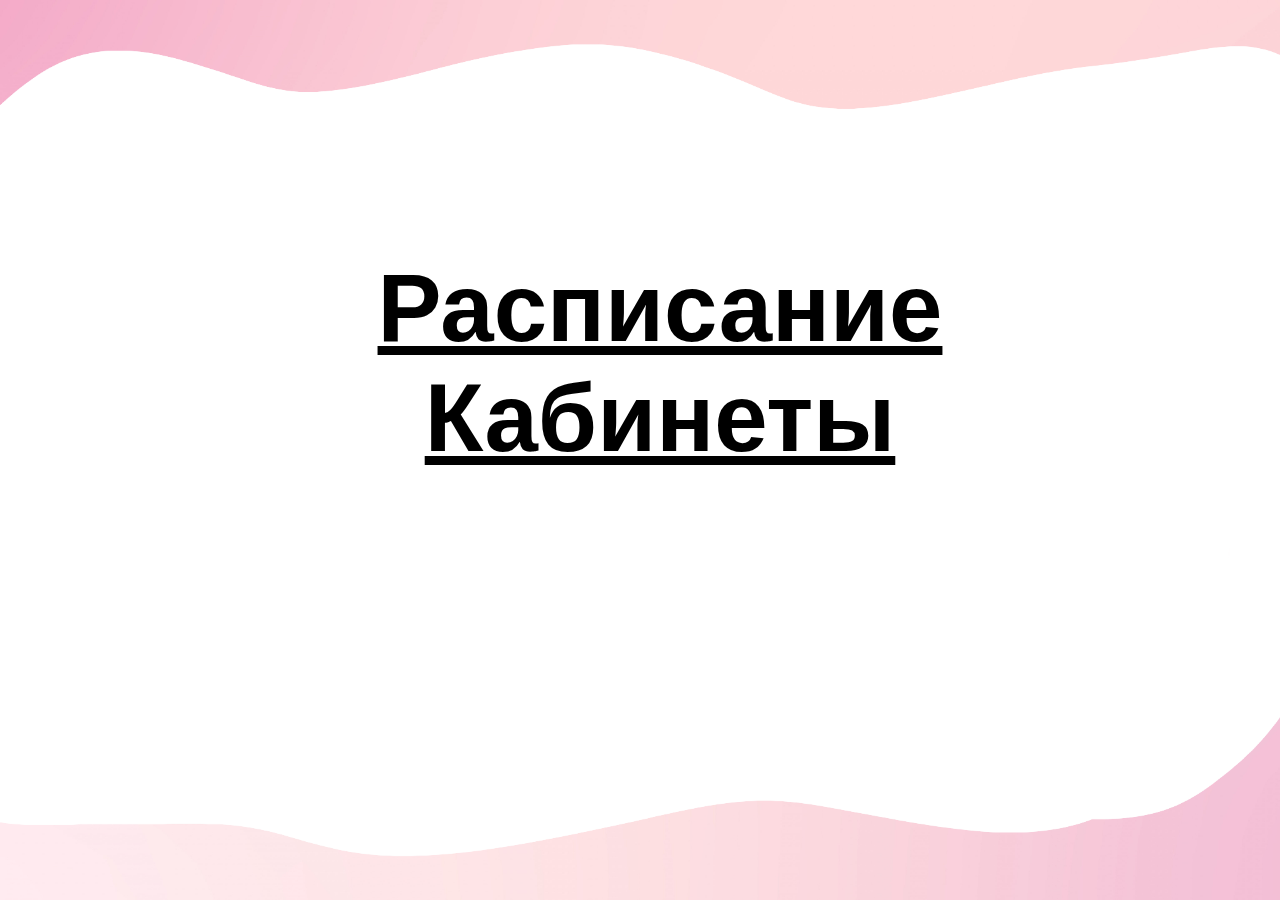
==== index.html @ ce60361a "Add files via upload" ====
<!DOCTYPE html>
<html>
<head>
	<meta charset="utf-8">
	<meta name="viewport" content="width=device-width, initial-scale=1">
	<title>My WebPage</title>
	<link rel="stylesheet" href="./StyleMain.css">
	<link rel="stylesheet" href="master.css">

</head>
<body>
		<nav>
			<dl style="margin-top: 20%;">
				<dd><a href="./sch.html">Расписание</a></dd>

				<dd><a href="./cab.html">Кабинеты</a></dd>
			</dl>
		</nav>
</body>
</html>
---- StyleMain.css ----
body{	
	font-weight: bold;
	text-align: center;
	font-family: Helvetica;

	background-image: url(background.png);
	background-repeat: no-repeat;
	background-position: center;
	background-attachment: fixed;
	background-size:  cover;
}

.center {
  margin-left: 10%;
  margin-right: 10%;
}

a{
	font-size: 96px;
	color: black;
}
---- master.css ----
body{
	animation: transitionIn 1s;
}

@keyframes transitionIn{
	from{
		opacity: 0;
		transform: rotateX(-10deg);
	}

	to{
		opacity: 1;
		transform: rotateX(0);
	}
}
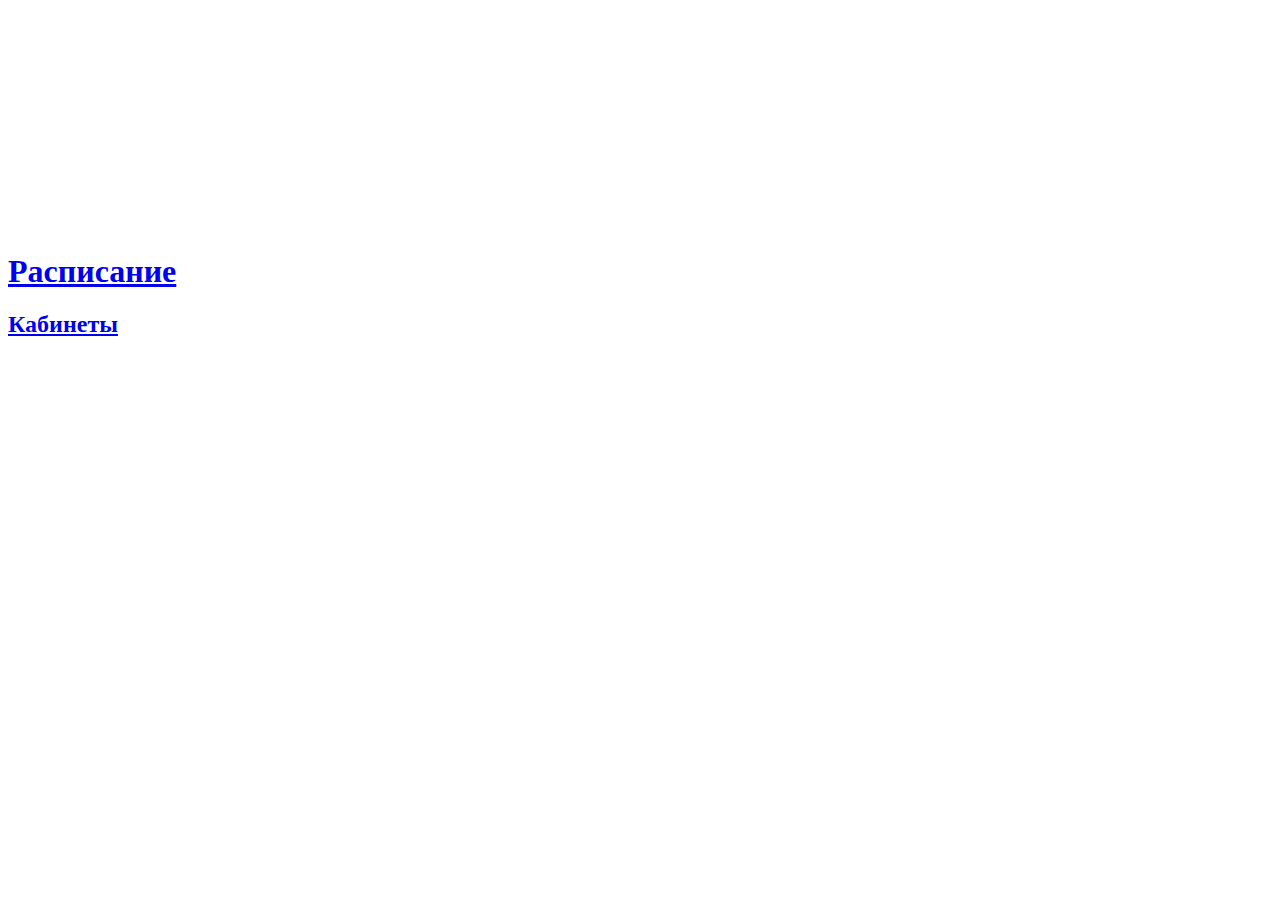
==== commit 7262ccb2: "Add files via upload" ====
--- a/index.html
+++ b/index.html
@@ -9,12 +9,7 @@
 
 </head>
 <body>
-		<nav>
-			<dl style="margin-top: 20%;">
-				<dd><a href="./sch.html">Расписание</a></dd>
-
-				<dd><a href="./cab.html">Кабинеты</a></dd>
-			</dl>
-		</nav>
+		<h1 style="margin-top: 20%;"><a href="./sch.html">Расписание</a></h1>
+		<h2><a href="./cab.html">Кабинеты</a></h2>
 </body>
 </html>